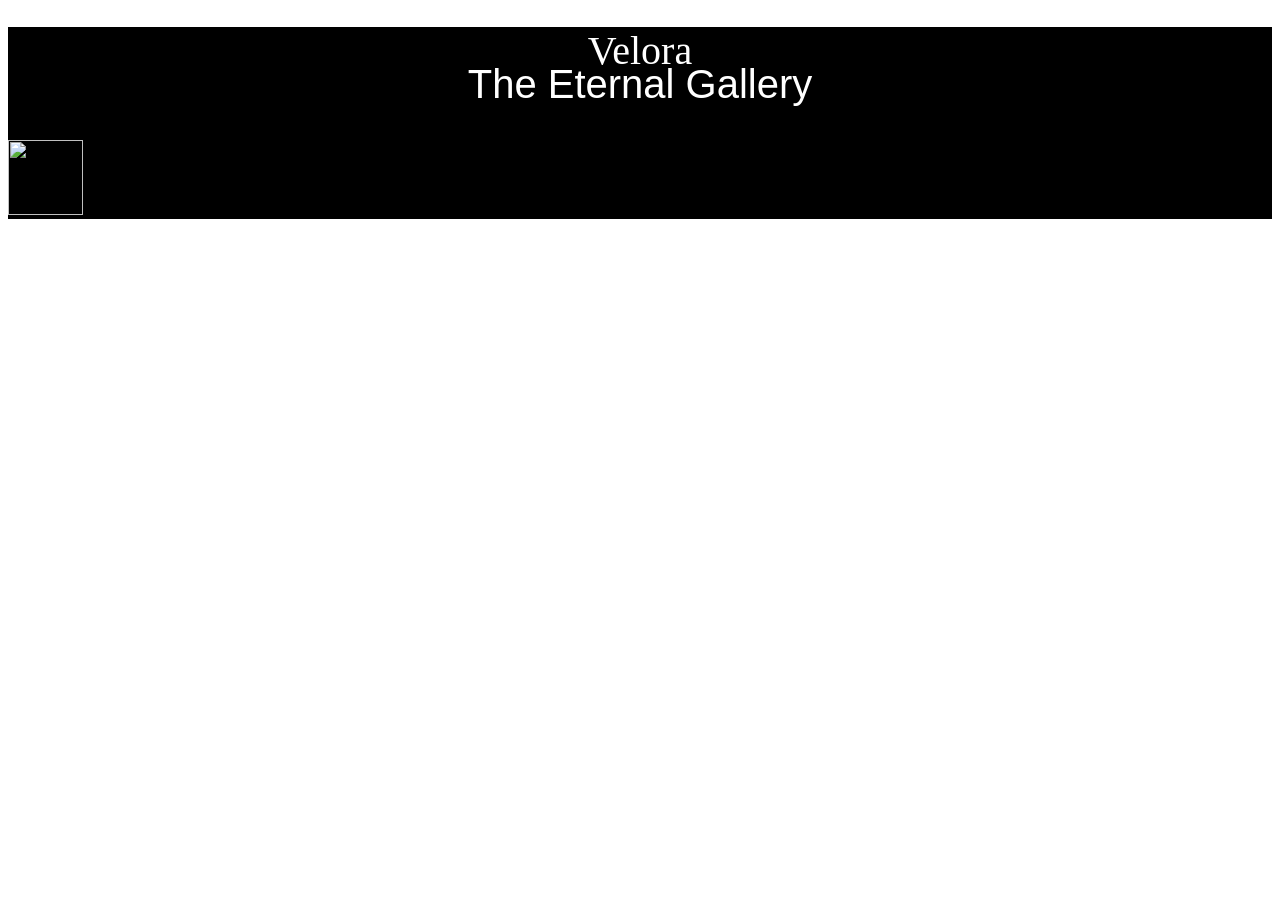
==== Index.html @ 3e6a2bfc "Update Index.html" ====
<!DOCTYPE html> 
<html lang="en"> 
<head> 
  <meta charset="UTF-8"> 
  <meta name="viewport" content="width=device-width, initial-scale=1.0"> 
<title>Document</title> <link rel="stylesheet" href="style.css"> 
<link href="https://fonts.cdnfonts.com/css/beaumaris-demo" rel="stylesheet"> 
<link href="https://fonts.cdnfonts.com/css/cocomat" rel="stylesheet"> 
</head> 
  <body> 
    <script src="main.js"></script> 
    <script src="script.js"></script> 
    <header class="header"> <div class="logo-block"> 
      <div class="logo-bg"></div> <div class="velora-box"> 
        <h1 class="title">Velora</h1> <h2 class="title1">The Eternal Gallery</h2> 
        <img class = "hamburger-menu" src="https://www.clipartmax.com/png/full/77-773806_call-610-465-white-hamburger-menu-icon-png.png">
          </div> 
        <div class="circle"></div> <div class="almond-box"> </div> </div> </header> </body> </html>
---- style.css ----
.header{
    background-color: black;
    color: white;
    
}
.title{
  
  font-family: var(--font5);
font-weight: 400;
font-size: 40px;
color: #fff;
margin-bottom: -45px;
display: flex;
justify-content: center;
}
.title1{
  
font-family: 'COCOMAT', sans-serif;
font-weight: 400;
font-size: 40px;
color: #fff;
display: flex;
justify-content: center;
}

.hamburger-menu{
width: 75px;
height: 75px;

}


.body{
    background-color: black;
    color: white;
    
}
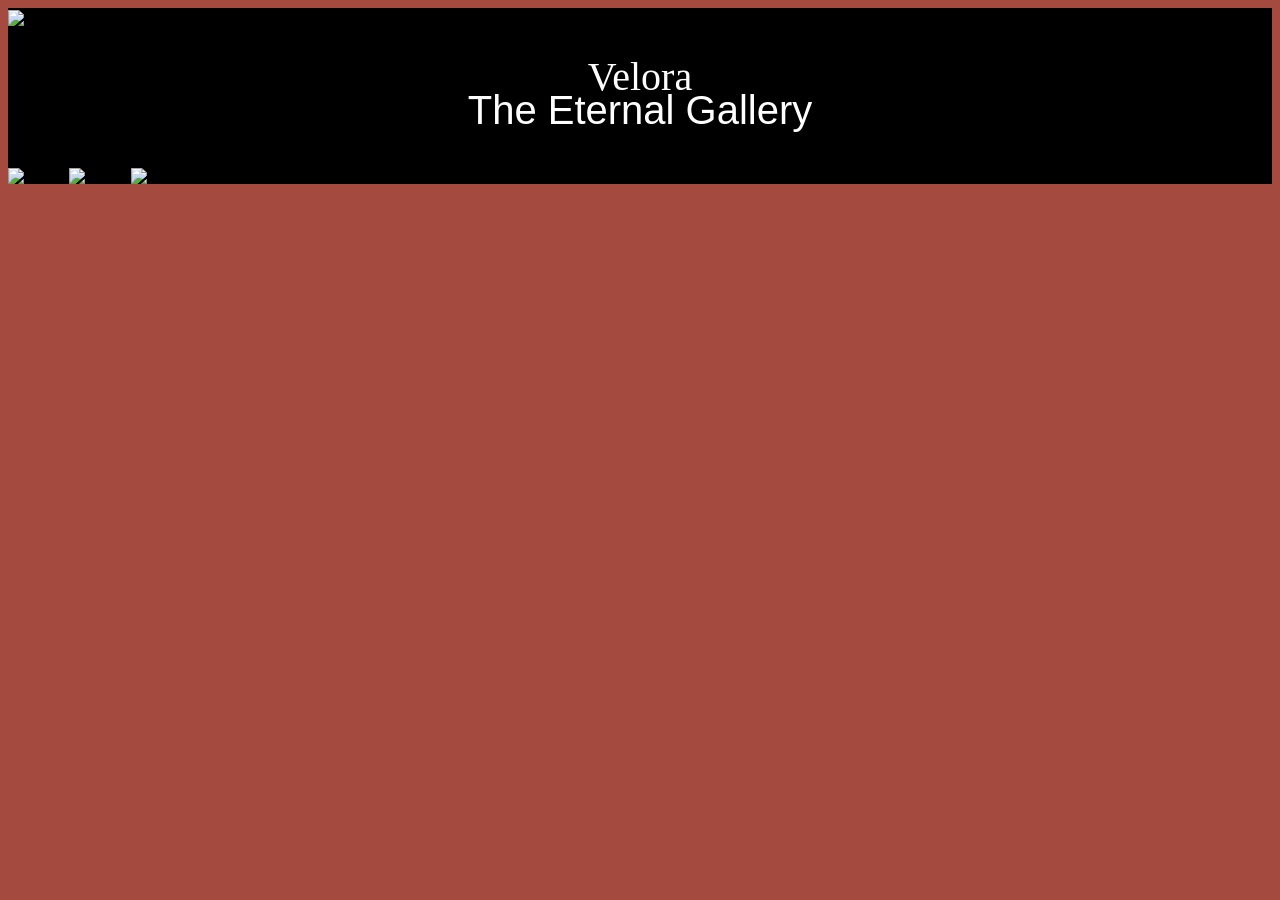
==== commit b6ef3f32: "Update Index.html" ====
--- a/Index.html
+++ b/Index.html
@@ -11,8 +11,26 @@
     <script src="main.js"></script> 
     <script src="script.js"></script> 
     <header class="header"> <div class="logo-block"> 
-      <div class="logo-bg"></div> <div class="velora-box"> 
-        <h1 class="title">Velora</h1> <h2 class="title1">The Eternal Gallery</h2> 
-        <img class = "hamburger-menu" src="https://www.clipartmax.com/png/full/77-773806_call-610-465-white-hamburger-menu-icon-png.png">
-          </div> 
-        <div class="circle"></div> <div class="almond-box"> </div> </div> </header> </body> </html>
+      <div class="logo-bg"></div> 
+      
+
+<div class="velora-box"> 
+         
+      
+<input class = "icon" type="image" src="https://github.com/vatrushkaa02/Velora/blob/main/images/free-icon-font-menu-burger%201%20(1).png?raw=true" />
+
+<div class="titles">
+<h1 class="title">Velora</h1> 
+<h2 class="title1">The Eternal Gallery</h2> 
+</div>
+
+<input class = "icon" type="image" src="https://github.com/vatrushkaa02/Velora/blob/main/images/free-icon-font-search%201.png?raw=true" />
+<input class = "icon" type="image" src="https://github.com/vatrushkaa02/Velora/blob/main/images/free-icon-font-sun%201.png?raw=true" />
+<input class = "icon" type="image" src="https://github.com/vatrushkaa02/Velora/blob/main/images/free-icon-font-user%201.png?raw=true" />
+
+</div> 
+
+
+<div class="circle"></div> <div class="almond-box"> </div> 
+
+</div> </header> </body> </html>
--- a/style.css
+++ b/style.css
@@ -30,8 +30,8 @@
 }
 
 
-.body{
-    background-color: black;
+body{
+    background: #a44a3f;
     color: white;
     
 }
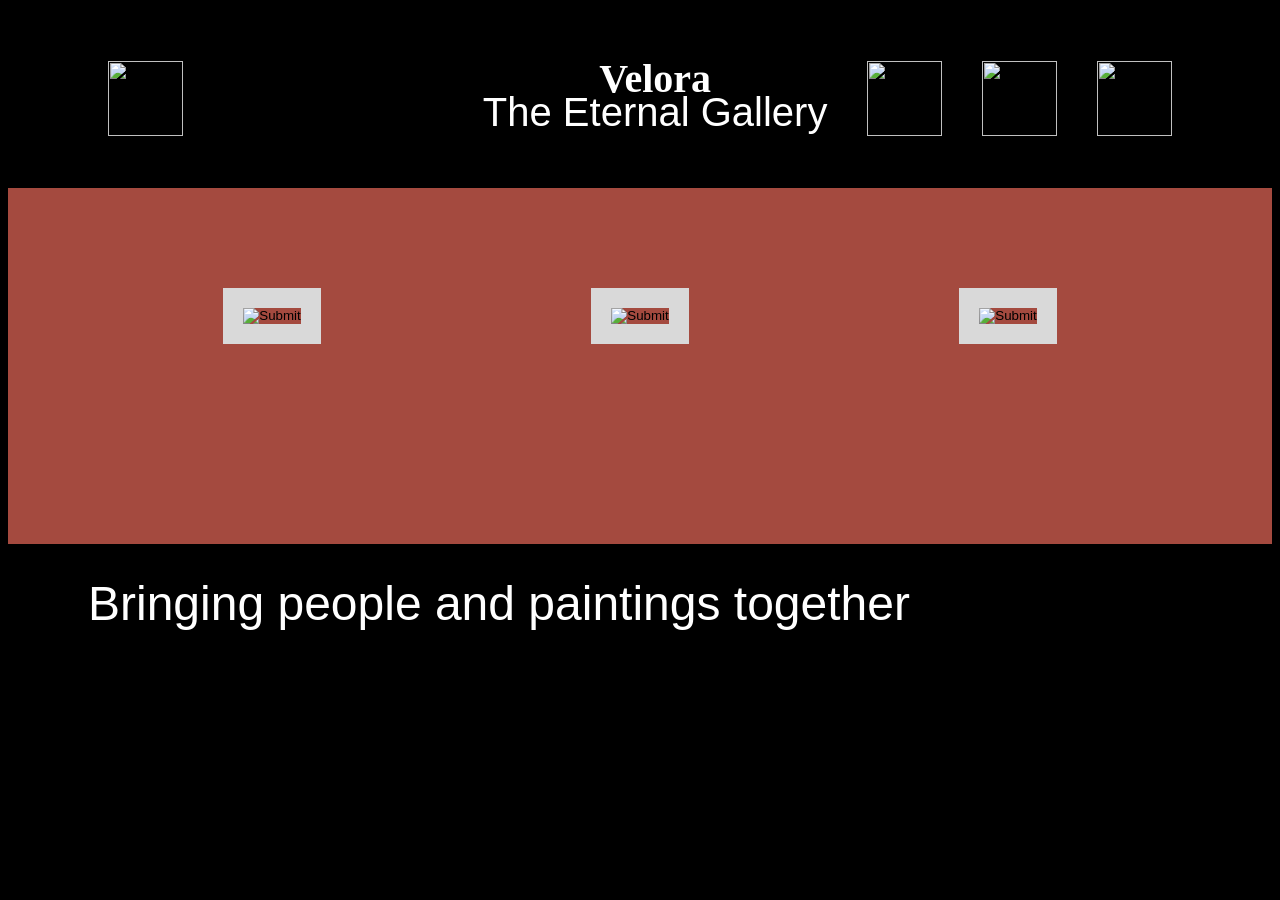
==== commit bc89f9cf: "Update Index.html" ====
--- a/Index.html
+++ b/Index.html
@@ -33,4 +33,14 @@
 
 <div class="circle"></div> <div class="almond-box"> </div> 
 
-</div> </header> </body> </html>
+</div> </header> 
+
+<div class="image-gallery-top">
+<input class = "image" type="image" src="https://github.com/vatrushkaa02/Velora/blob/main/images/Mask%20group.png?raw=true" />
+<input class = "image" type="image" src="https://github.com/vatrushkaa02/Velora/blob/main/images/Frame%201.png?raw=true" />
+<input class = "image" type="image" src="https://github.com/vatrushkaa02/Velora/blob/main/images/Mask%20group%20(1).png?raw=true" />
+</div>
+
+<h1 class="bpapt">Bringing people and paintings together</h1>
+
+</body> </html>
--- a/style.css
+++ b/style.css
@@ -6,7 +6,7 @@
 .title{
   
   font-family: var(--font5);
-font-weight: 400;
+font-weight: 800;
 font-size: 40px;
 color: #fff;
 margin-bottom: -45px;
@@ -23,17 +23,63 @@
 justify-content: center;
 }
 
-.hamburger-menu{
+.titles{
+   padding-left: 260px;
+    
+}
+.icon{
+    display: flex;
+    justify-content: flex-start;
 width: 75px;
 height: 75px;
 
 }
 
 
+
 body{
-    background: #a44a3f;
+    background: #000000;
     color: white;
     
 }
 
+.velora-box{
+    display: flex;
+   flex-direction: row;
+justify-content: space-around;
+align-items: center;
 
+padding-left: 80px;
+padding-right: 80px;
+padding-bottom: 20px;
+padding-top: 20px;
+}
+
+.image-gallery-top{
+    display: flex;
+   flex-direction: row;
+justify-content: space-around;
+align-items: center;
+
+background-color: #a44a3f;
+
+padding-left: 80px;
+padding-right: 80px;
+padding-bottom: 200px;
+padding-top: 100px;
+
+}
+
+.image{
+border: 20px solid #D9D9D9;
+}
+
+.bpapt{
+  
+font-family: 'COCOMAT', sans-serif;
+font-weight: 400;
+font-size: 48px;
+color: #fff;
+display: flex;
+padding-left: 80px;
+}
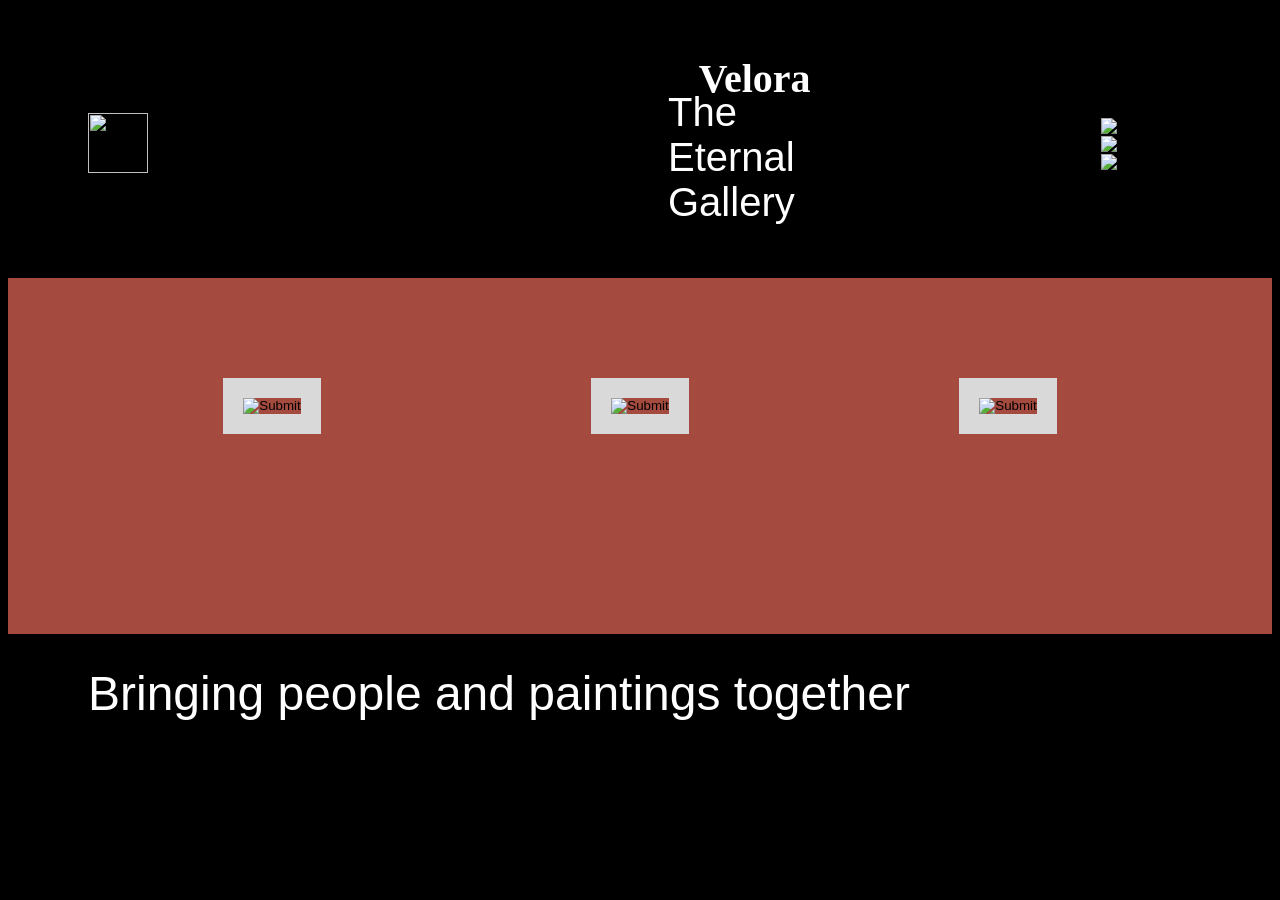
==== commit 3dfe18eb: "Update Index.html" ====
--- a/Index.html
+++ b/Index.html
@@ -24,9 +24,11 @@
 <h2 class="title1">The Eternal Gallery</h2> 
 </div>
 
-<input class = "icon" type="image" src="https://github.com/vatrushkaa02/Velora/blob/main/images/free-icon-font-search%201.png?raw=true" />
-<input class = "icon" type="image" src="https://github.com/vatrushkaa02/Velora/blob/main/images/free-icon-font-sun%201.png?raw=true" />
-<input class = "icon" type="image" src="https://github.com/vatrushkaa02/Velora/blob/main/images/free-icon-font-user%201.png?raw=true" />
+<div class="3icon">
+<input class = "search" type="image" src="https://github.com/vatrushkaa02/Velora/blob/main/images/free-icon-font-search%201.png?raw=true" />
+<input class = "config" type="image" src="https://github.com/vatrushkaa02/Velora/blob/main/images/free-icon-font-sun%201.png?raw=true" />
+<input class = "profile" type="image" src="https://github.com/vatrushkaa02/Velora/blob/main/images/free-icon-font-user%201.png?raw=true" />
+</div>
 
 </div> 
 
@@ -36,11 +38,12 @@
 </div> </header> 
 
 <div class="image-gallery-top">
+ 
+
 <input class = "image" type="image" src="https://github.com/vatrushkaa02/Velora/blob/main/images/Mask%20group.png?raw=true" />
 <input class = "image" type="image" src="https://github.com/vatrushkaa02/Velora/blob/main/images/Frame%201.png?raw=true" />
 <input class = "image" type="image" src="https://github.com/vatrushkaa02/Velora/blob/main/images/Mask%20group%20(1).png?raw=true" />
 </div>
 
 <h1 class="bpapt">Bringing people and paintings together</h1>
-
 </body> </html>
--- a/style.css
+++ b/style.css
@@ -24,16 +24,24 @@
 }
 
 .titles{
-   padding-left: 260px;
-    
+   padding-left: 520px;
+   padding-right: 260px; 
 }
 .icon{
     display: flex;
-    justify-content: flex-start;
-width: 75px;
-height: 75px;
+    justify-content:space-around;
+width: 60px;
+height: 60px;
+transition-duration: 0.2s;
 
 }
+.icon:hover{
+padding-left:  10px;
+padding-right:  10px;
+width: 50px;
+height: 50px;
+}
+
 
 
 
@@ -56,6 +64,9 @@
 }
 
 .image-gallery-top{
+    background-image: url('https://github.com/vatrushkaa02/Velora/blob/main/images/Asset%207vector%20background%20decoration%20.png?raw=true');
+    background-repeat: no-repeat;
+    background-size: 100%;
     display: flex;
    flex-direction: row;
 justify-content: space-around;
@@ -72,6 +83,13 @@
 
 .image{
 border: 20px solid #D9D9D9;
+transition-duration: 1s;
+}
+
+.image:hover{
+border: 20px solid #D9D9D9;
+margin-top: 50px;
+transition-duration: 0.2s;
 }
 
 .bpapt{
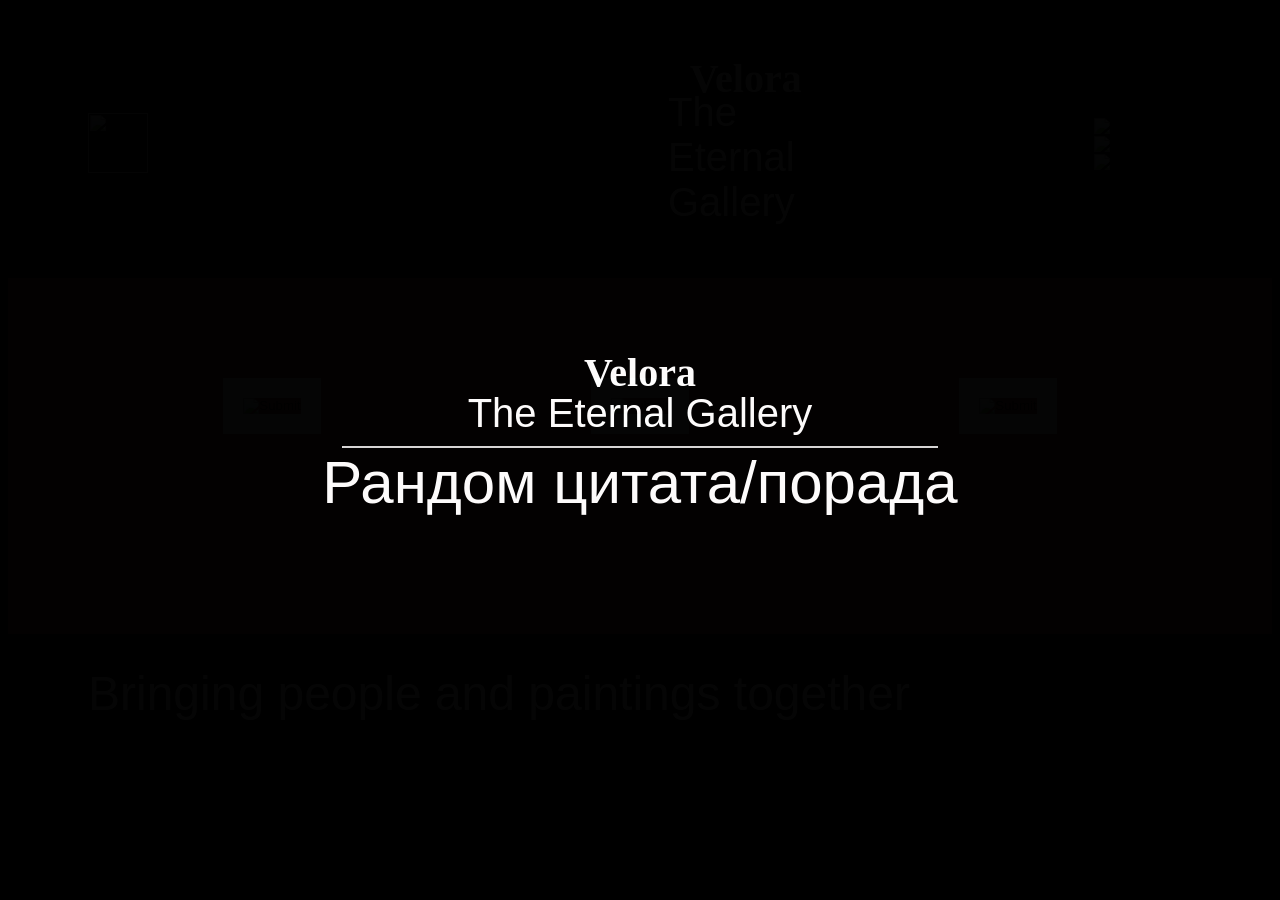
==== commit 234f9534: "Update Index.html" ====
--- a/Index.html
+++ b/Index.html
@@ -10,9 +10,44 @@
   <body> 
     <script src="main.js"></script> 
     <script src="script.js"></script> 
+
+
+
+
+
+
+
+
+
+
+
+<div id="loader">
+
+    <div class="loader-content">
+
+        <h1 class="title">Velora</h1>
+
+        <p class="title1">The Eternal Gallery</p>
+        <div class="line"><h1>1</h1></div>
+         <p class="citate">Рандом цитата/порада</p>
+
+</div>
+
+</div>
+
+
+
+
+
+
+
+
     <header class="header"> <div class="logo-block"> 
       <div class="logo-bg"></div> 
       
+
+
+
 
 <div class="velora-box"> 
          
@@ -45,5 +80,28 @@
 <input class = "image" type="image" src="https://github.com/vatrushkaa02/Velora/blob/main/images/Mask%20group%20(1).png?raw=true" />
 </div>
 
-<h1 class="bpapt">Bringing people and paintings together</h1>
+
+
+
+
+
+
+
+
+
+
+
+
+
+
+
+
+
+
+
+
+
+
+    <h1 class="bpapt">Bringing people and paintings together</h1>
 </body> </html>
+
--- a/style.css
+++ b/style.css
@@ -36,6 +36,44 @@
 
 }
 .icon:hover{
+padding-left:  10px;
+padding-right:  10px;
+width: 50px;
+height: 50px;
+}
+
+
+.search{
+padding-left:  10px;
+padding-right:  10px;
+transition-duration: 0.2s;
+}
+
+.search:hover{
+padding-left:  10px;
+padding-right:  10px;
+width: 50px;
+height: 50px;
+}
+.config{
+padding-left:  10px;
+padding-right:  10px;
+transition-duration: 0.2s;
+}
+
+.config:hover{
+padding-left:  10px;
+padding-right:  10px;
+width: 50px;
+height: 50px;
+}
+.profile{
+padding-left:  10px;
+padding-right:  10px;
+transition-duration: 0.2s;
+}
+
+.profile:hover{
 padding-left:  10px;
 padding-right:  10px;
 width: 50px;
@@ -101,3 +139,152 @@
 display: flex;
 padding-left: 80px;
 }
+
+
+
+
+
+/* ===================== */
+/* LIGHT THEME */
+/* ===================== */
+
+.light-theme{
+
+    background:#f4f4f4 !important;
+    color:#111 !important;
+
+}
+
+.light-theme .header{
+
+    background:white !important;
+    color:black !important;
+
+}
+
+.light-theme .title,
+.light-theme .title1,
+.light-theme .bpapt{
+
+    color:black !important;
+
+}
+
+.light-theme .image-gallery-top{
+
+    background-color:#d68b81 !important;
+
+}
+
+
+
+.light-theme .icon,
+.light-theme .search,
+.light-theme .config,
+.light-theme .profile{
+
+    filter: brightness(0);
+
+}
+
+
+
+
+
+
+
+
+
+
+
+
+
+
+
+#loader{
+
+    position:fixed;
+
+    top:0;
+    left:0;
+
+    width:100%;
+    height:100%;
+
+    background:black;
+opacity: 98%;
+    display:flex;
+
+    justify-content:center;
+
+    align-items:center;
+
+    z-index:9999;
+
+}
+#loader.hide{
+
+    opacity:0;
+
+    pointer-events:none;
+
+    transition:1s;
+
+}
+
+
+@keyframes fade{
+
+    from{
+
+        opacity:0;
+
+    }
+
+    to{
+
+        opacity:1;
+
+    }
+
+}
+@keyframes grow{
+    from{
+margin-left: 300px;
+margin-right: 300px;
+    }
+
+    to{
+margin-left: 20px;
+margin-right: 20px;
+    }
+}
+
+
+
+.loader-content{
+
+    animation:fade 2s;
+
+}
+
+.citate{
+font-family: 'COCOMAT', sans-serif;
+font-weight: 100;
+font-size: 60px;
+color: #fff;
+display: flex;
+justify-content: center;
+animation:fade 6s;
+}
+
+.line{
+background-color: #D9D9D9;
+margin-top: -30px;
+margin-bottom: -60px;
+margin-left: 20px;
+margin-right: 20px;
+font-size: 1px;
+animation:fade 4s;
+animation:grow 7s;
+} 
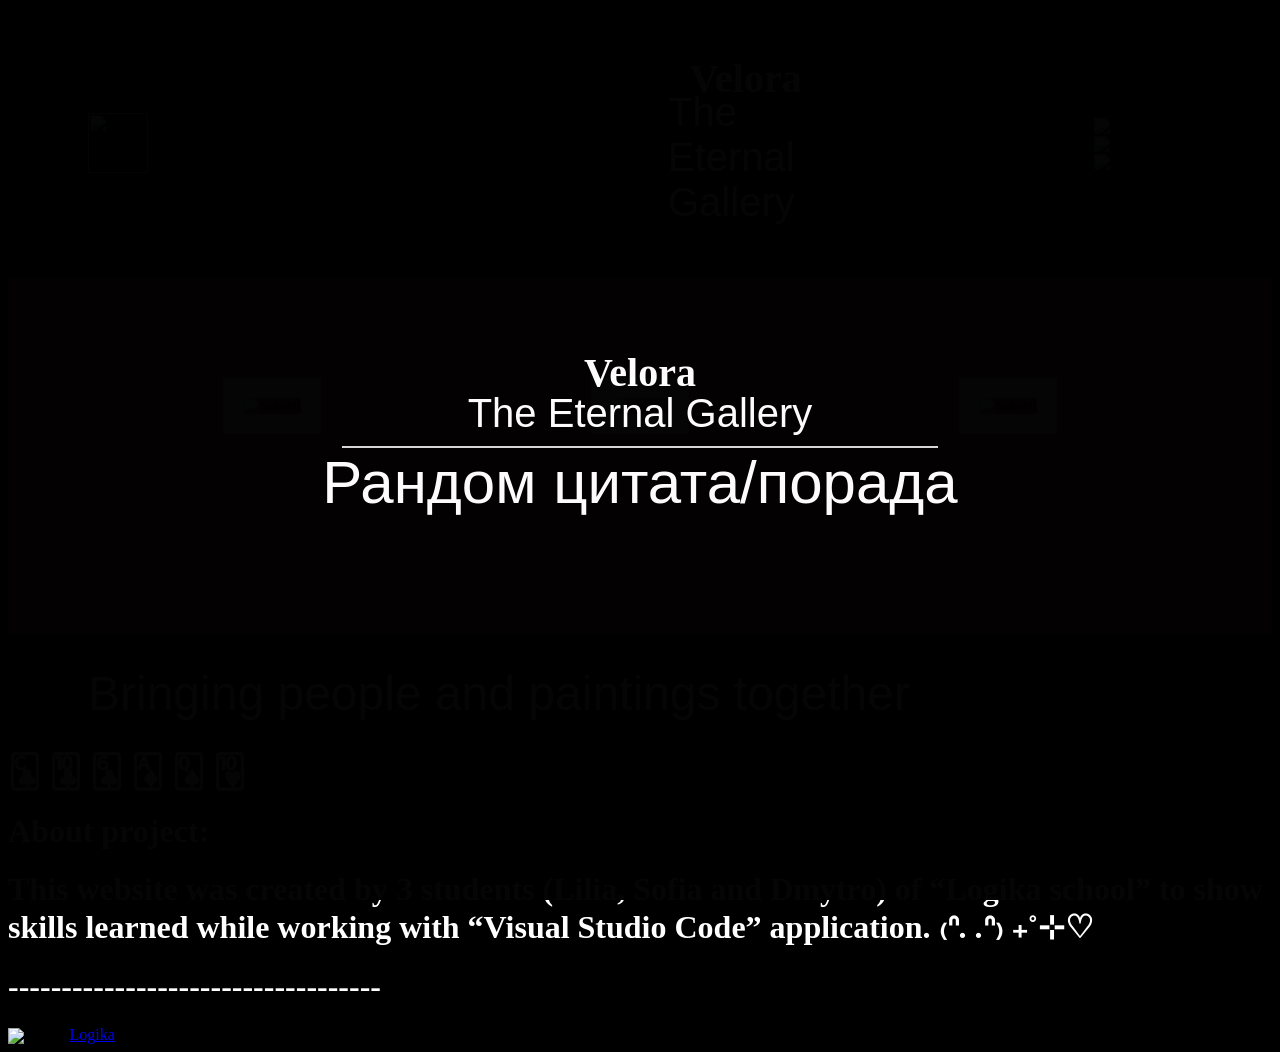
==== commit 67d9a8a2: "Update Index.html" ====
--- a/Index.html
+++ b/Index.html
@@ -103,5 +103,17 @@
 
 
     <h1 class="bpapt">Bringing people and paintings together</h1>
+     <h1 class="bpapt1">🃜 🃚 🃖 🃁 🂭 🂺</h1>
+   <div class="mid"><div class="about-project3"><div class="about-project2">
+    <h1 class="about-project">About project:</h1>
+    <h1 class="about-project1">This website was created by З students 
+(Lilia, Sofia and Dmytro) 
+of “Logika school” to show skills learned while working with “Visual Studio Code” application. ₍ᐢ. .ᐢ₎ ₊˚⊹♡</h1>
+<h1 class="about-project1">-----------------------------------</h1>
+</div></div><div class="logika-img2"><input class = "logika-img" type="image" src="https://github.com/vatrushkaa02/Velora/blob/main/images/Asset%209logika%20school%20recolored.png?raw=true" />
+<a class="link" href="https://logikaschool.com/">Logika</a>
+</div></div>
+
+
 </body> </html>
 
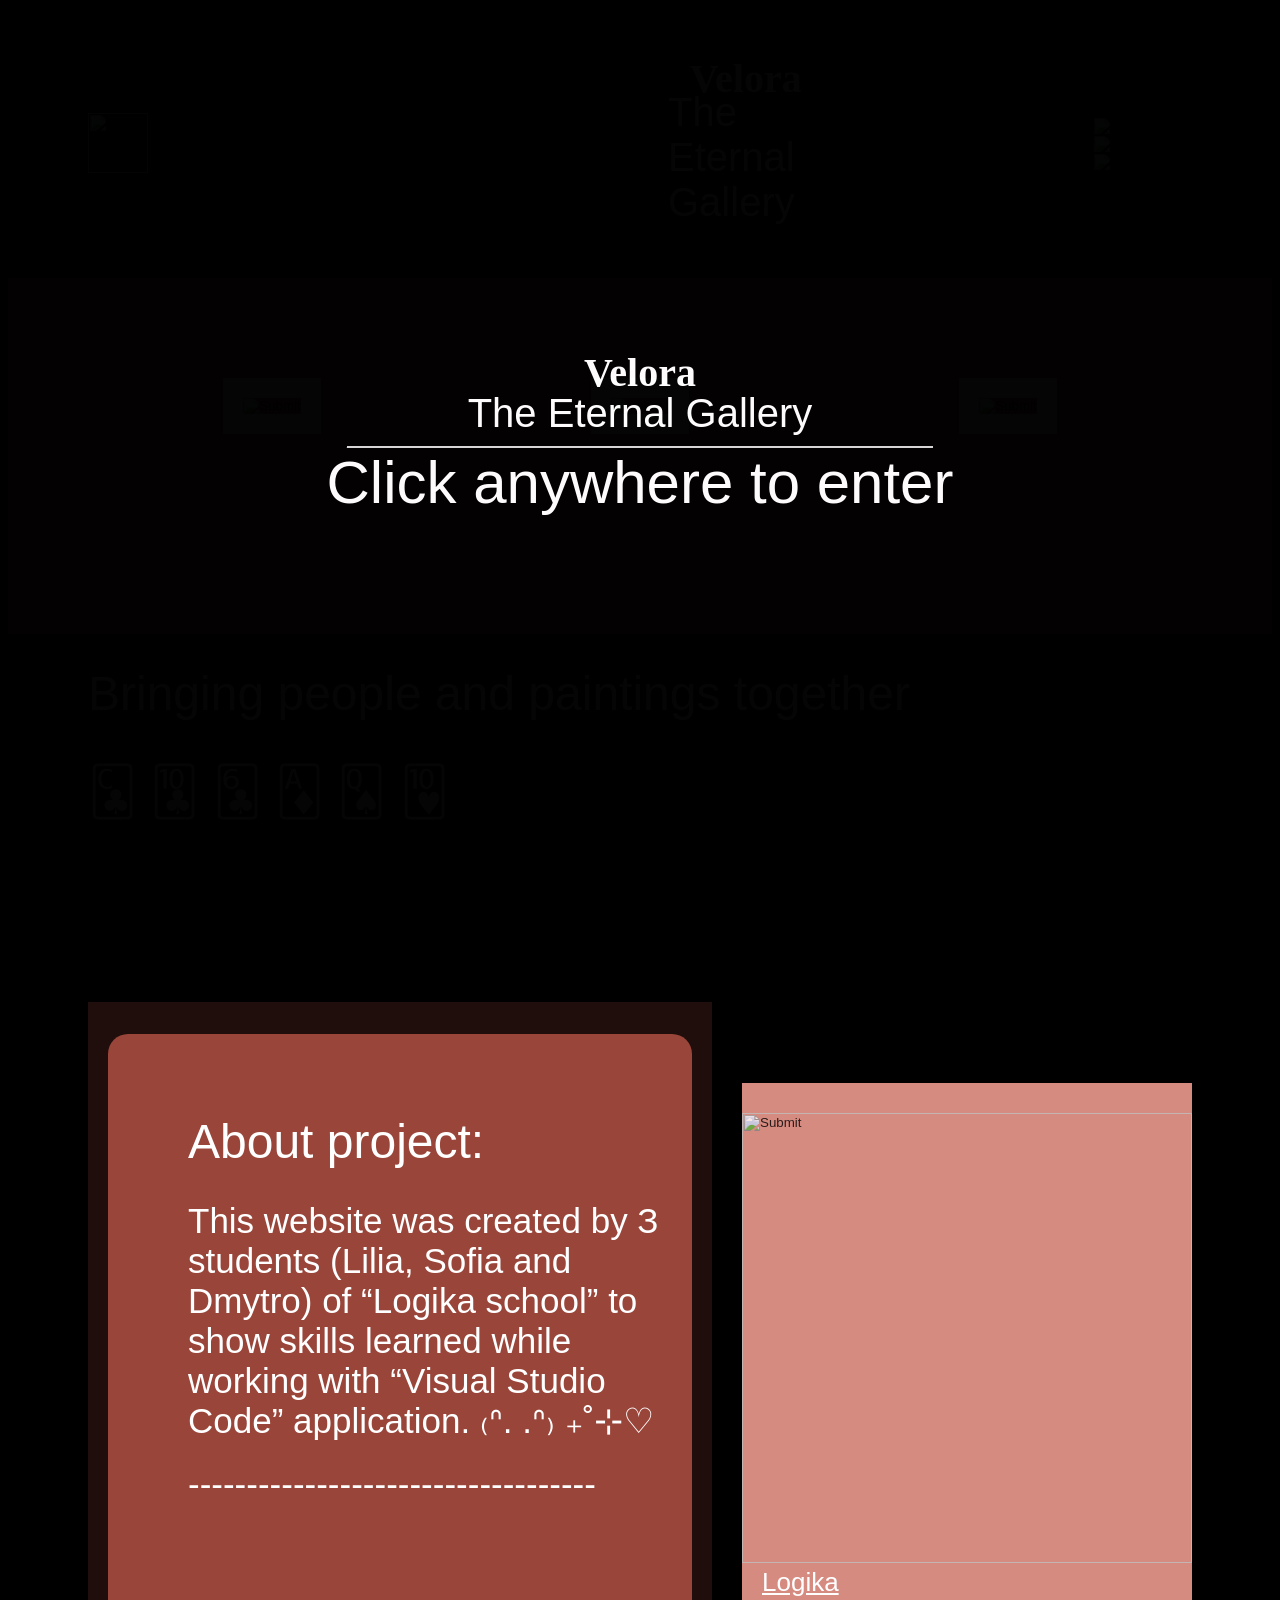
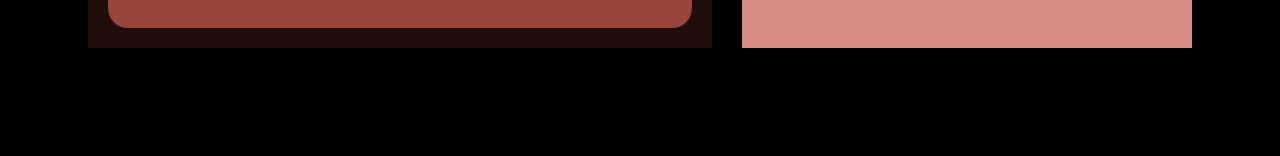
==== commit 0d02c837: "Update Index.html" ====
--- a/Index.html
+++ b/Index.html
@@ -8,9 +8,6 @@
 <link href="https://fonts.cdnfonts.com/css/cocomat" rel="stylesheet"> 
 </head> 
   <body> 
-    <script src="main.js"></script> 
-    <script src="script.js"></script> 
-
 
 
 
@@ -29,7 +26,7 @@
 
         <p class="title1">The Eternal Gallery</p>
         <div class="line"><h1>1</h1></div>
-         <p class="citate">Рандом цитата/порада</p>
+         <p class="citate">Click anywhere to enter</p>
 
 </div>
 
@@ -115,5 +112,34 @@
 </div></div>
 
 
+
+
+
+
+
+
+<audio id="bgMusic" loop>
+    <source
+        src="https://www.dropbox.com/scl/fi/1m0bw8l5ayhk6uy421c80/Sequence-01.mp4?rlkey=rtnz3fgdc54nreqp50bhaf6j6&raw=1"
+        type="audio/mpeg">
+</audio>
+
+
+  <audio id="introAudio" preload="auto">
+    <source
+        src="https://raw.githubusercontent.com/vatrushkaa02/Velora/main/sounds/universfield-elegant-piano-logo-153281.mp3"
+        type="audio/mpeg">
+</audio>
+
+
+
+
+
+<script src="main.js"></script> 
+<script src="script.js"></script> 
 </body> </html>
 
+
+
+
+
--- a/style.css
+++ b/style.css
@@ -130,15 +130,128 @@
 transition-duration: 0.2s;
 }
 
-.bpapt{
-  
+.bpapt{ 
 font-family: 'COCOMAT', sans-serif;
 font-weight: 400;
 font-size: 48px;
 color: #fff;
 display: flex;
 padding-left: 80px;
-}
+padding-bottom: 10px;
+}
+
+.bpapt1{
+  
+font-family: 'COCOMAT', sans-serif;
+font-weight: 400;
+font-size: 48px;
+color: #fff;
+display: flex;
+padding-left: 80px;
+
+
+}
+
+
+.about-project{
+font-family: 'COCOMAT', sans-serif;
+font-weight: 400;
+font-size: 48px;
+color: #fff;
+display: flex;
+padding-left: 80px;
+padding-top: 80px;
+
+}
+
+.about-project1{
+font-family: 'COCOMAT', sans-serif;
+font-weight: 300;
+font-size: 35px;
+color: #fff;
+display: flex;
+padding-left: 80px;
+
+}
+.about-project2{
+background-color: #a44b3fea;
+
+margin: 20px;
+
+
+padding-bottom: 100px;
+border-radius: 20px;
+transition-duration: 0.5s;
+}
+.about-project2:hover{
+
+padding-bottom: 200px;
+
+}
+.about-project3{
+
+background-image: url(https://github.com/vatrushkaa02/Velora/blob/main/images/Asset%2010background%20flowers%20artistic%20white.png?raw=true);
+margin-right: 30px;
+background-blend-mode:darken;
+background-color: #a44b3f31;
+
+}
+
+.logika-img2{
+    background-color: #d68b81;
+    padding-top: 30px;
+    padding-bottom: 20px;
+   
+    margin-bottom: 0px;
+    opacity: 100%;
+    
+}
+.logika-img{
+    opacity: 80%;
+   width: 450px;
+   height: 450px;
+   transition-duration: 0.5s;
+}
+.logika-img:hover{
+margin-bottom: 10px;
+box-shadow: 0px 10px 0px rgba(255, 255, 255, 0.863);
+box-shadow: 0px -10px 0px rgba(255, 255, 255, 0.863);
+width: 500px;
+   height: 500px;
+}
+.link{
+  font-family: 'COCOMAT', sans-serif;
+font-weight: 400;
+font-size: 26px;
+color: #fff;
+display: flex;
+padding-left: 20px;
+padding-bottom: 30px;  
+
+}
+.mid{
+   display: flex;
+   flex-direction: row;
+justify-content: space-around; 
+align-items: flex-end;
+padding-left: 80px;
+padding-right: 80px;
+padding-top: 150px;
+transition-duration: 0.5s;
+padding-bottom: 100px;
+}
+
+.mid:hover{
+
+padding-top: 100px;
+
+}
+
+#theme-window{
+font-family: 'COCOMAT', sans-serif;
+}
+
+
 
 
 
